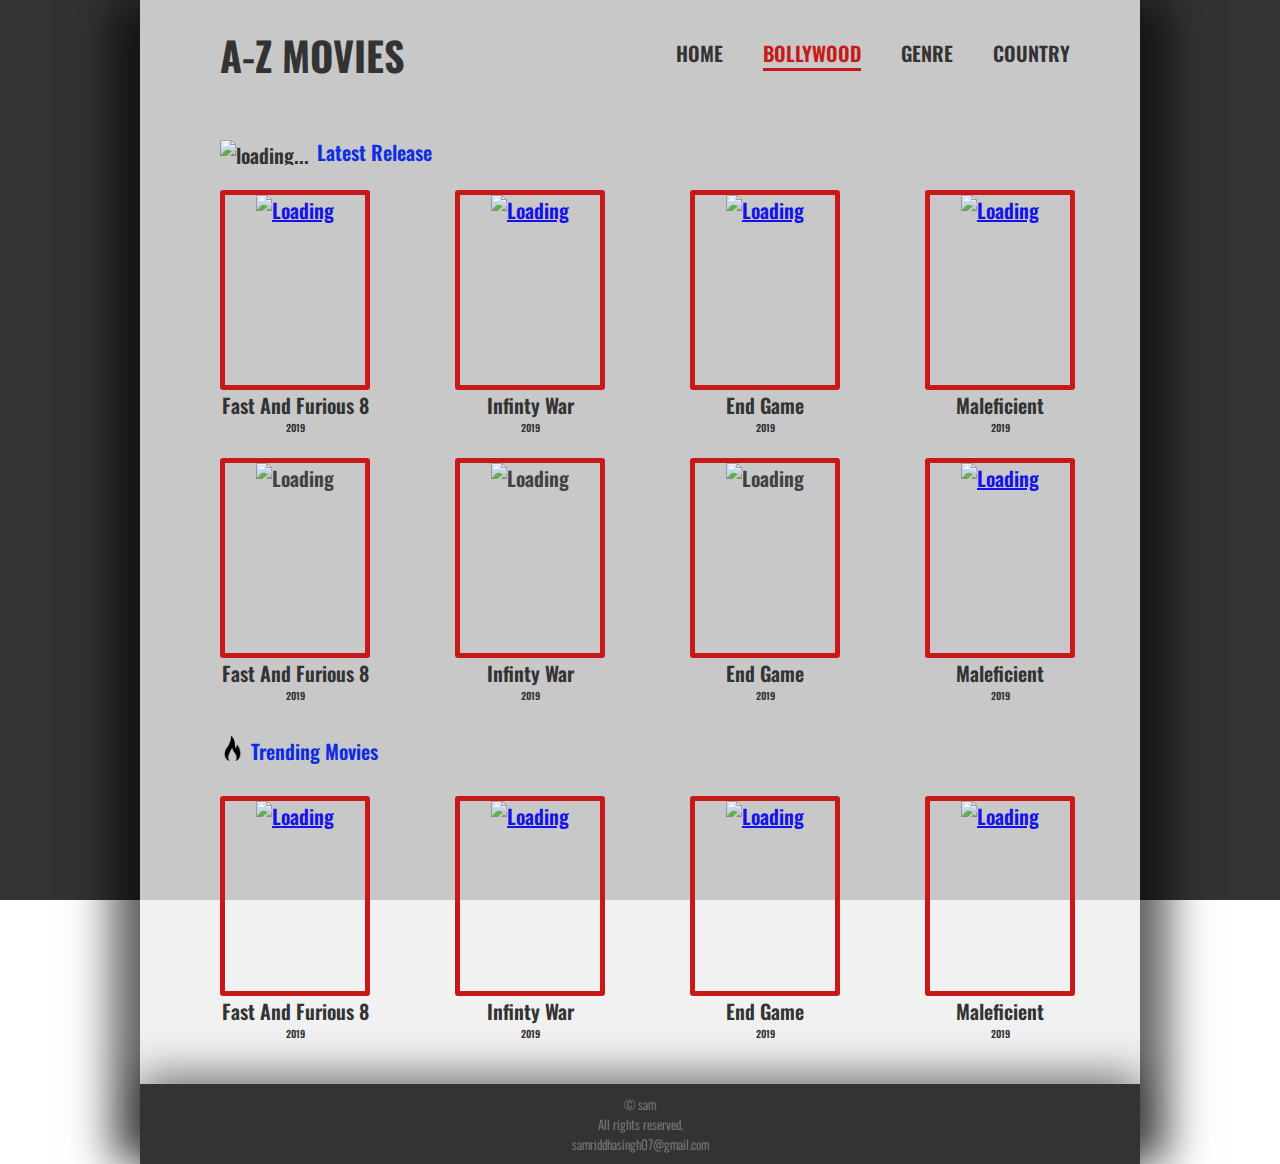
==== allmovies.html @ 9d9cc2a0 "asdf" ====
<!DOCTYPE html>
<html lang="en" dir="ltr">
  <head>
    <link rel="stylesheet" type="text/css"href="rescources/css/style1.css">
    <link href="https://fonts.googleapis.com/css?family=Oswald:400,600&display=swap" rel="stylesheet">
    <meta charset="utf-8">
    <title>A-Zmovies</title>
  </head>
  <body>
    <div class="container">
      <header>
        <h1><a href="index.html">A-Z MOVIES</a></h1>
        <ul>
          <li><a  href="index.html">HOME</a></li>
          <li><a class="current" href="allmovies.html">BOLLYWOOD</a></li>
          <li><a href="genre.html">GENRE</a></li>
          <li><a href="country.html">COUNTRY</a></li>
        
        </ul>
      </header>


        <div class="icon">
          <img src="rescources/icons/palybutton.png" alt="loading..." height="25">
          <p id="latestmovies">Latest Release</p>
          </div>
            <div class="latestmovies">
        <div class="row">
          <div class="moviename">
            <figure>
                <a href="#"><img src="rescources/img/fastandferious8.jpg" alt="Loading" ></a>
            </figure>
            <div class="movie-button">
              <a href="#"class="movienames">Fast And Furious 8</a>
              <div class="movieyear">2019</div>

            </div>


        </div>
          <div class="moviename">
            <figure>
                <a href="#"><img src="rescources/img/avengerinfinitywar.jpg" alt="Loading"></a>
            </figure>
            <div class="movie-button">
              <a href="#"class="movienames">Infinty War</a>
              <div class="movieyear">2019</div>

            </div>
          </div>
            <div class="moviename">
              <figure>
                <a href="#"><img src="rescources/img/endgame.jpg" alt="Loading"></a>
              </figure>
              <div class="movie-button">
                <a href="#"class="movienames">End Game</a>
                <div class="movieyear">2019</div>

              </div>


          </div>
          <div class="moviename">
            <figure>
              <a href="#"><img src="rescources/img/maleficient2.jpg" alt="Loading"></a>
            </figure>
            <div class="movie-button">
              <a href="#"class="movienames">Maleficient</a>
              <div class="movieyear">2019</div>

            </div>


        </div>




          </div>

          <div class="row">
            <div class="moviename">
              <figure>
                <img src="rescources/img/fastandferious8.jpg" alt="Loading" ></a>
              </figure>
              <div class="movie-button">
                <a href="#"class="movienames">Fast And Furious 8</a>
                <div class="movieyear">2019</div>

              </div>


          </div>
            <div class="moviename">
              <figure>
                <img src="rescources/img/avengerinfinitywar.jpg" alt="Loading"></a>
              </figure>
              <div class="movie-button">
                <a href="#"class="movienames">Infinty War</a>
                <div class="movieyear">2019</div>

              </div>
            </div>
              <div class="moviename">
                <figure>
                  <img src="rescources/img/endgame.jpg" alt="Loading"></a>
                </figure>
                <div class="movie-button">
                  <a href="#"class="movienames">End Game</a>
                  <div class="movieyear">2019</div>

                </div>


            </div>
            <div class="moviename">
              <figure>
                  <a href="#"><img src="rescources/img/maleficient2.jpg" alt="Loading"></a>
              </figure>
              <div class="movie-button">
                <a href="#"class="movienames">Maleficient</a>
                <div class="movieyear">2019</div>

              </div>


          </div>


  <div class="trending">
    <img src="rescources/icons/flame.png" alt="loading..."height="25" >
    <p id="trending">Trending Movies</p>
    </div>

</div>


            </div>
            <div class="row">
              <div class="moviename">
                <figure>
                    <a href="#"><img src="rescources/img/fastandferious8.jpg" alt="Loading" ></a>
                </figure>
                <div class="movie-button">
                  <a href="#"class="movienames">Fast And Furious 8</a>
                  <div class="movieyear">2019</div>

                </div>


            </div>
              <div class="moviename">
                <figure>
                    <a href="#"><img src="rescources/img/avengerinfinitywar.jpg" alt="Loading"></a>
                </figure>
                <div class="movie-button">
                  <a href="#"class="movienames">Infinty War</a>
                  <div class="movieyear">2019</div>

                </div>
              </div>
                <div class="moviename">
                  <figure>
                    <a href="#">  <img src="rescources/img/endgame.jpg" alt="Loading"></a>
                  </figure>
                  <div class="movie-button">
                    <a href="#"class="movienames">End Game</a>
                    <div class="movieyear">2019</div>

                  </div>


              </div>
              <div class="moviename">
                <figure>
                    <a href="#"><img src="rescources/img/maleficient2.jpg" alt="Loading"></a>
                </figure>
                <div class="movie-button">
                  <a href="#"class="movienames">Maleficient</a>
                  <div class="movieyear">2019</div>

                </div>


            </div>




              </div>
              <footer>
                <p>&copy; sam</p>
                <p>All rights reserved.</p>
                <p>samriddhasingh07@gmail.com</p>
              </footer>


              </div>

      </div>
    </div>
  </body>
</html>
---- rescources/css/style1.css ----
*{
  margin: 0;
  padding: 0;
  box-sizing: border-box;
  font-size: 1rem;
}
html{
  background-color: #fff;
  color:#fff;
  font-family: 'Oswald','Arial';
  font-weight: 600;
  font-size: 20px;
  text-rendering: : optimizegibility;
}

  body{
    background-image: linear-gradient(rgba(0,0,0,0.8),rgba(0,0,0,0.8)),url(img/bg.jpg);
    width:100%;
    background-size:cover;
    background-attachment: fixed;
  }
/*----------------------------------------------------------------------------------*/
/*------------------------------header part------------------------------------*/
  .container{
    color:#333;
    margin:auto;
    max-width: 1000px;
    background-color: rgba(238, 238, 238, 0.8);
    box-shadow: 30px 0 40px rgba(0, 0, 0, 0.6),-30px 0 40px rgba(0, 0, 0, 0.6);

  }

  header{
    margin-bottom: 5px;
    overflow: auto;
    padding:10px;
  }

  header h1{
    margin: 15px 0 0 70px;
    float: left;
  }

header h1 a{
  font-size: 2rem;
  text-decoration: none;
  color:#333;
}

  header h1 a:hover{
    color:#242a9a;
  }

  header ul{
    list-style: none;
    margin: 28px 60px 0 0;
    padding: 0;
    float: right;
  }

header ul li{
  margin-left: 35px;
  display: inline;
}

  header ul li a{
    font-size: 1rem;
    text-decoration: none;
    color: #333;
  }
  header ul li a:hover{
    color: #c71919;
  }
/*----------------------------------------------------------------------------------*/
/*--------------------------Body part----------------------------------------------*/
/*----------------------------------------------------------------------------------*/
.current{
  color: #c71919;
  border-bottom: 3px solid;
}

.row{
  margin-top:20px;
  padding:0;
}
.icon{
  display:inline-flex;
margin-left: 80px;
margin-top: 40px;
}
#latestmovies{
  margin-left:8px;
  margin-top:-3px;
    color: #0d2de0;
}

.moviename{
  margin-left:80px;
  display: inline-block;
  text-align: center;
}
.movienames{
  color:#333;
  text-decoration: none;
}

.movienames:hover{
  color:#242a9a;
}

.movieyear{
  font-size: 10px;
}

.movieyear:hover{
  color: #c71919;
}
.trending{
  display: inline-flex;
  margin-left: 80px;
  margin-bottom: 10px;
  margin-top: 30px;
}
#trending{
  margin-left: 6px;
  color: #0d2de0;

}

figure{
  width:150px;
  height: 200px;
  overflow: hidden;
  border-radius: 3px;
  border: #c71919 5px solid;
}


figure img{
  width:150px;
  height: 200px;
  opacity: 0.9;
  transition: 0.5s ease;
}

figure:hover img{
  transform: scale(1.2);
  opacity: 1;
}

figure:hover{
  box-shadow: 5px 5px 40px rgba(0, 0, 0, 0.7);
  border-color: #242a9a;
}

/*---------------------------------------------------------------------------*/
/*------------------------------popup page---------------------------------------------*/

#movietitle{
margin-top: 30px;
margin-left: 55px;
padding:20px;
}
.moviedes{
  font-style:italic;
  font-weight: 2px;
  font-family: serif;
  padding-top: 10px;
  font-size: 16px;
}
.aboutmovie{
  display: inline-flex;
  margin-top:80px;
  padding: 30px

}
.rightdetails{
  float: right;

}
.leftdetails{
  float:left;
}

.description{
  padding:15px;

}
.fastandferious{
  margin-bottom: 20px;
}
.download{
  margin-top: 30px;
  margin-left: 420px;
  display: inline-grid;
}
.magneticlink{
  margin-left:-25px;
}
.torrent{
  height: 50px;
  width: 50px;
}

  footer{
    margin-top:40px;
    padding:10px;
    background: #333;
    color:rgba(255, 255, 255, 0.4);
    text-align: center;
    box-shadow: 0 -10px 40px rgba(0, 0, 0, 0.5);
  }

  footer p{
    font-weight: 300;
    font-size: 13px;
  }

@media (max-width:700px){
  header h1{
    float: none;
    text-align: center;
  }

  header ul{
    margin: 0;
    padding-bottom: 15px;
    float:none;
    text-align: center;
    word-spacing: 35px;
  }
  header ul li{
    margin:0;
  }
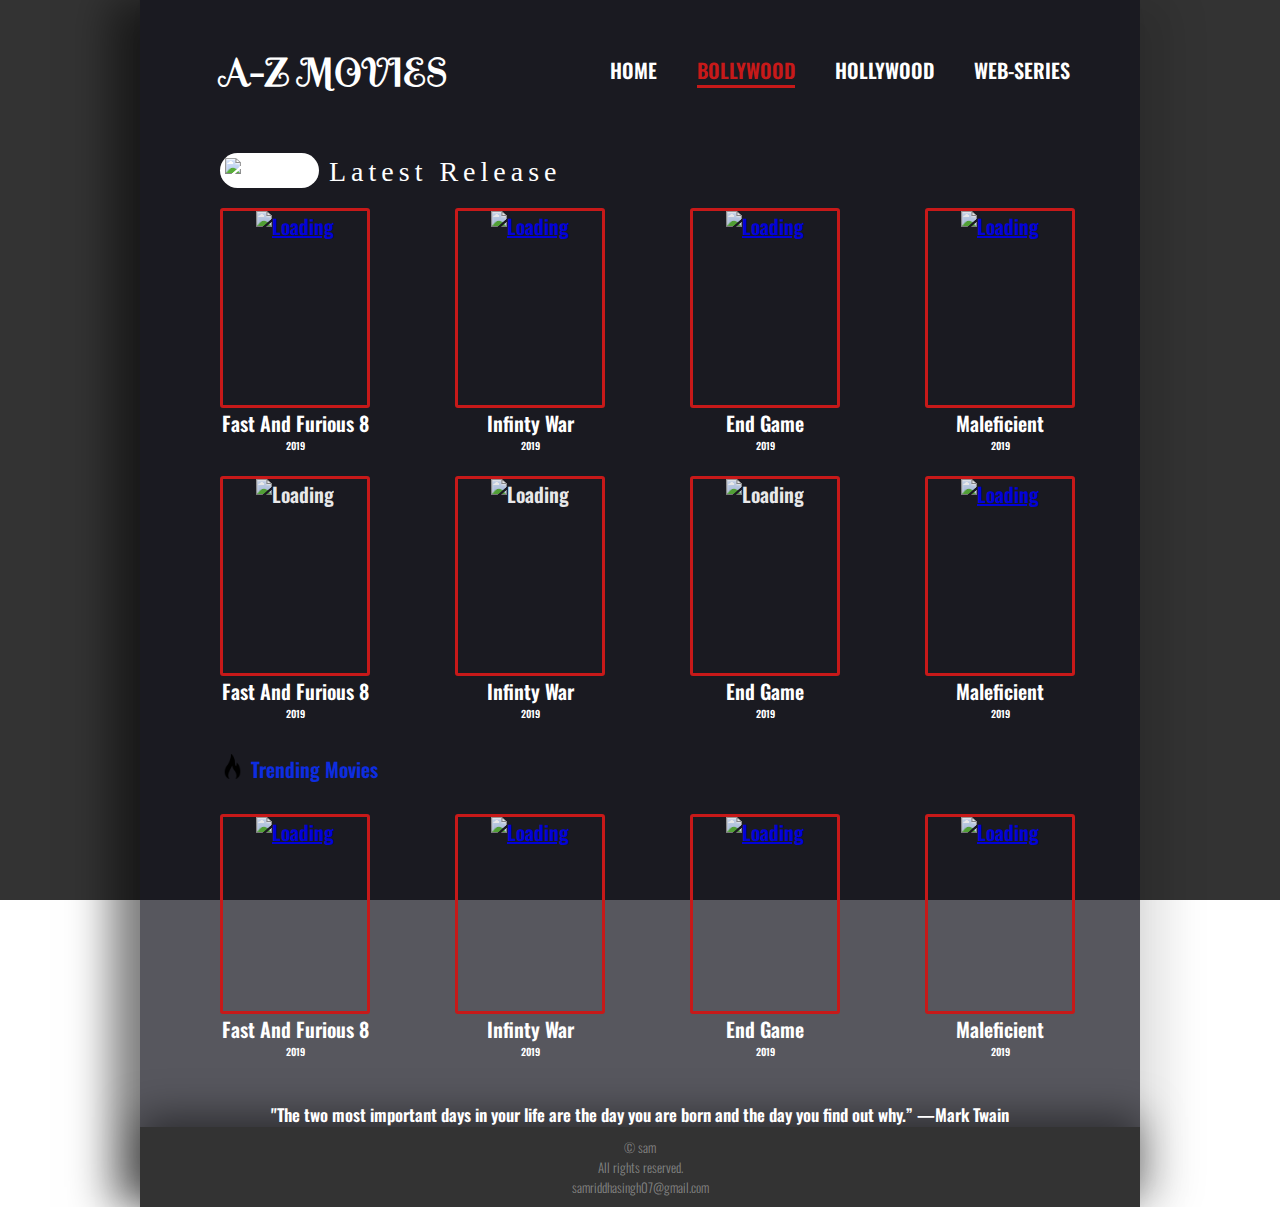
==== commit bd2ce4b1: "asdf" ====
--- a/allmovies.html
+++ b/allmovies.html
@@ -3,6 +3,7 @@
   <head>
     <link rel="stylesheet" type="text/css"href="rescources/css/style1.css">
     <link href="https://fonts.googleapis.com/css?family=Oswald:400,600&display=swap" rel="stylesheet">
+        <link href="https://fonts.googleapis.com/css?family=Spirax&display=swap" rel="stylesheet">
     <meta charset="utf-8">
     <title>A-Zmovies</title>
   </head>
@@ -11,27 +12,29 @@
       <header>
         <h1><a href="index.html">A-Z MOVIES</a></h1>
         <ul>
-          <li><a  href="index.html">HOME</a></li>
+          <li><a href="index.html">HOME</a></li>
           <li><a class="current" href="allmovies.html">BOLLYWOOD</a></li>
-          <li><a href="genre.html">GENRE</a></li>
-          <li><a href="country.html">COUNTRY</a></li>
-        
+          <li><a href="genre.html">HOLLYWOOD</a></li>
+          <li><a href="country.html">WEB-SERIES</a></li>
         </ul>
       </header>
 
 
         <div class="icon">
-          <img src="rescources/icons/palybutton.png" alt="loading..." height="25">
+          <div class="icon_img"><img src="rescources/icons/palybutton.png" alt="loading..." height="25"></div>
+
+
           <p id="latestmovies">Latest Release</p>
+
           </div>
             <div class="latestmovies">
         <div class="row">
           <div class="moviename">
             <figure>
-                <a href="#"><img src="rescources/img/fastandferious8.jpg" alt="Loading" ></a>
+                <a href="moviefastandferious.html"><img src="rescources/img/fastandferious8.jpg" alt="Loading" ></a>
             </figure>
             <div class="movie-button">
-              <a href="#"class="movienames">Fast And Furious 8</a>
+              <a href="moviefastandferious.html"class="movienames">Fast And Furious 8</a>
               <div class="movieyear">2019</div>
 
             </div>
@@ -188,6 +191,7 @@
 
 
               </div>
+              <p class="quote" text align="Center">"The two most important days in your life are the day you are born and the day you find out why.” —Mark Twain</p>
               <footer>
                 <p>&copy; sam</p>
                 <p>All rights reserved.</p>
@@ -197,7 +201,6 @@
 
               </div>
 
-      </div>
-    </div>
+
   </body>
 </html>
--- a/rescources/css/style1.css
+++ b/rescources/css/style1.css
@@ -6,7 +6,7 @@
 }
 html{
   background-color: #fff;
-  color:#fff;
+  color:#ffffff;
   font-family: 'Oswald','Arial';
   font-weight: 600;
   font-size: 20px;
@@ -22,11 +22,11 @@
 /*----------------------------------------------------------------------------------*/
 /*------------------------------header part------------------------------------*/
   .container{
-    color:#333;
+    color:#fff;
     margin:auto;
     max-width: 1000px;
-    background-color: rgba(238, 238, 238, 0.8);
-    box-shadow: 30px 0 40px rgba(0, 0, 0, 0.6),-30px 0 40px rgba(0, 0, 0, 0.6);
+    background-color: rgba(15, 15, 25, 0.7);
+    box-shadow: 30px 0 40px rgba(0, 0, 0, 0.10),-30px 0 40px rgba(0, 0, 0, 0.5);
 
   }
 
@@ -37,23 +37,26 @@
   }
 
   header h1{
-    margin: 15px 0 0 70px;
+   font-family: 'Spirax', cursive;
+
+    margin: 38px 0 0 70px;
     float: left;
   }
 
 header h1 a{
   font-size: 2rem;
   text-decoration: none;
-  color:#333;
+  color:#fff;
 }
 
   header h1 a:hover{
-    color:#242a9a;
+    color:rgba(222, 22, 22, 0.78);
   }
 
   header ul{
+    transition: 0.2s ease;
     list-style: none;
-    margin: 28px 60px 0 0;
+    margin: 45px 60px 0 0;
     padding: 0;
     float: right;
   }
@@ -66,7 +69,7 @@
   header ul li a{
     font-size: 1rem;
     text-decoration: none;
-    color: #333;
+    color: #fff;
   }
   header ul li a:hover{
     color: #c71919;
@@ -80,6 +83,7 @@
 }
 
 .row{
+  transition: 0.5s ease;
   margin-top:20px;
   padding:0;
 }
@@ -88,10 +92,23 @@
 margin-left: 80px;
 margin-top: 40px;
 }
+
+.icon_img{
+  padding-top:5px;
+  padding-left: 5px;
+  padding-right: 5px;
+  border-radius: 20px;
+  background-color: #fff;
+}
+
 #latestmovies{
-  margin-left:8px;
-  margin-top:-3px;
-    color: #0d2de0;
+  font-weight: 300;
+  font-size: 1.4rem;
+  letter-spacing: 5px;
+  font-family: 'Faster One', cursive;
+  transition: 0.2s ease;
+  margin-left: 10px;
+  margin-top: 3px;
 }
 
 .moviename{
@@ -100,7 +117,7 @@
   text-align: center;
 }
 .movienames{
-  color:#333;
+  color:#fff;
   text-decoration: none;
 }
 
@@ -132,7 +149,7 @@
   height: 200px;
   overflow: hidden;
   border-radius: 3px;
-  border: #c71919 5px solid;
+  border: #c71919 3px solid;
 }
 
 
@@ -176,7 +193,11 @@
 }
 .rightdetails{
   float: right;
-
+  font-size: 20%;
+
+}
+.words{
+  font-size: 20px;
 }
 .leftdetails{
   float:left;
@@ -190,20 +211,31 @@
   margin-bottom: 20px;
 }
 .download{
+  transition: 0.5s ease;
   margin-top: 30px;
-  margin-left: 420px;
-  display: inline-grid;
-}
-.magneticlink{
-  margin-left:-25px;
+  text-align: center;
+}
+
+.download a img{
+  margin-top:8px;
+  transition: 0.5s ease;
+}
+
+.download a img:hover{
+  transform: scale(1.3);
 }
 .torrent{
   height: 50px;
   width: 50px;
 }
 
+.quote{
+
+    margin-top:40px;
+    font-size: 17px;
+}
+
   footer{
-    margin-top:40px;
     padding:10px;
     background: #333;
     color:rgba(255, 255, 255, 0.4);
